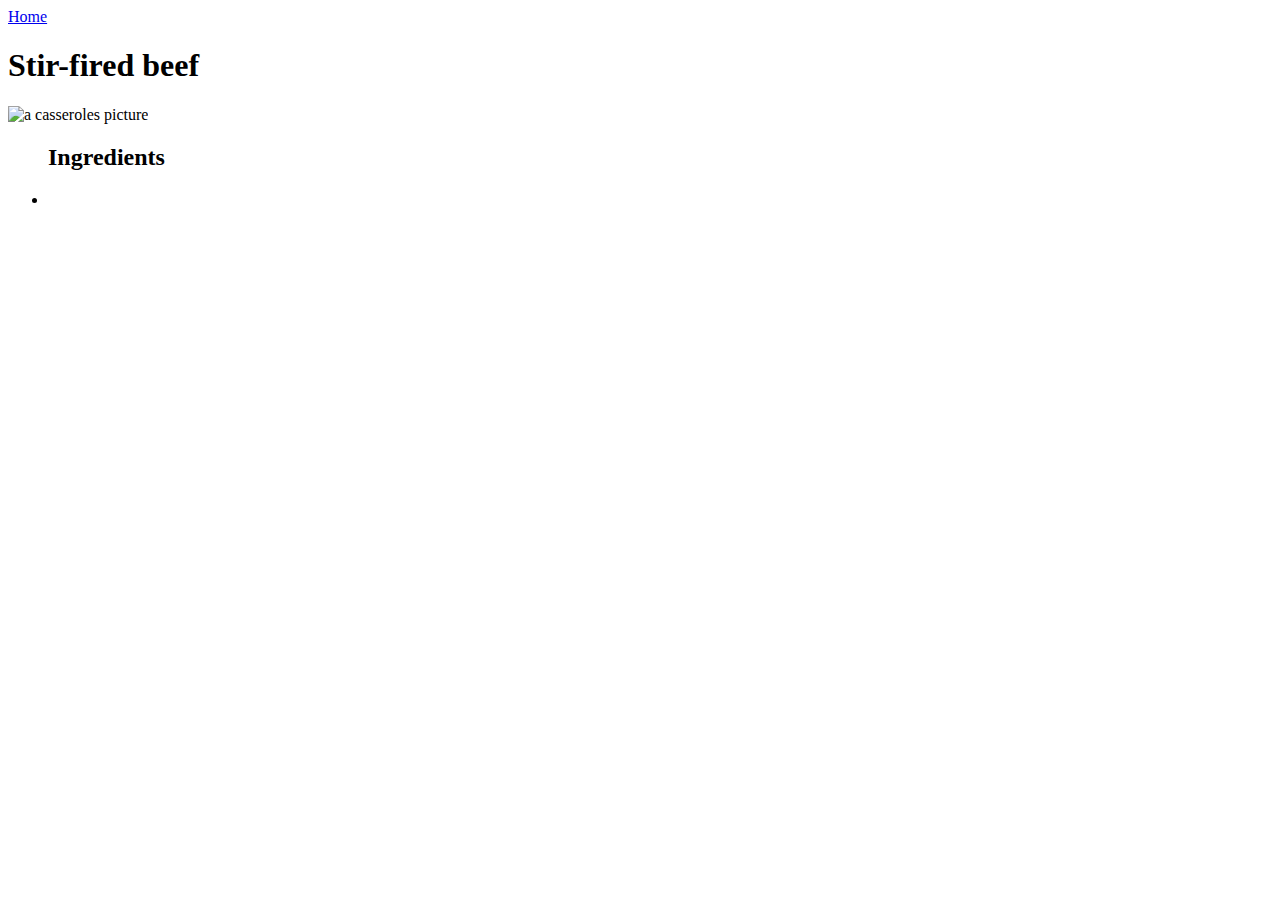
==== recipes/home-made_noodles.html @ 2ed4f0b5 "This is the inital of the website" ====
<!DOCTYPE html>
<html lang="en">
<head>
    <meta charset="UTF-8">
    <meta name="viewport" content="width=device-width, initial-scale=1.0">
    <title>Our 17 Cheesiest Casseroles of All Time</title>
</head>
<body>
    <a href="../index.html">Home</a>

    <h1>Stir-fired beef</h1>

    <img src="https://www.allrecipes.com/thmb/4xslGZa-ynOG8m-dyVlZFjfFR3E=/750x0/filters:no_upscale():max_bytes(150000):strip_icc():format(webp)/8710394-Million-Dollar-Potato-Casserole-ddmfs-0194-4x3-beauty-9f91b56e603144eaa1081a987b9116c2.jpg" alt="a casseroles picture">

    <ul>
        <h2>Ingredients</h2>
        <li></li>
    </ul>
    
</body>
</html>
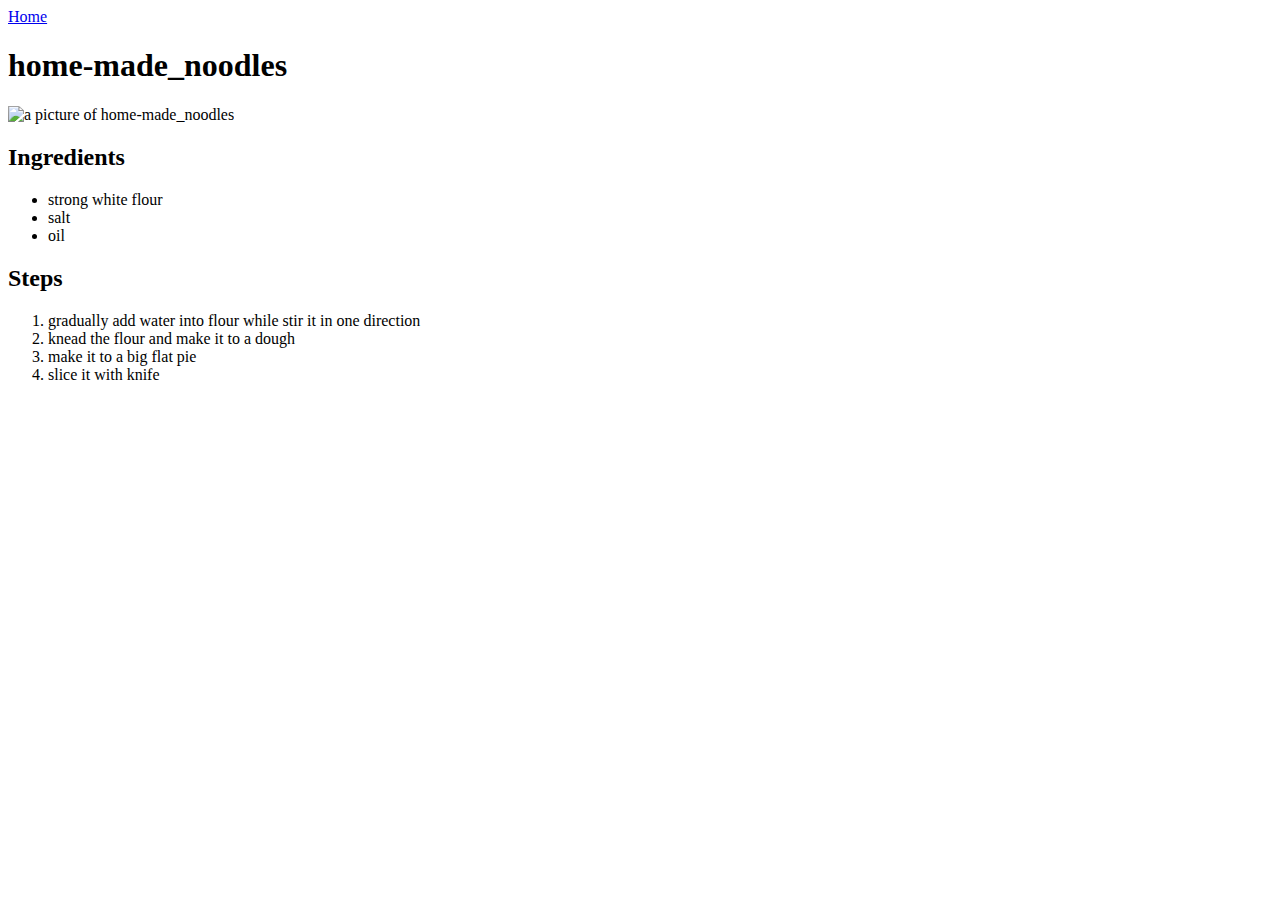
==== commit 3b9b0fdb: "add a css file" ====
--- a/recipes/home-made_noodles.html
+++ b/recipes/home-made_noodles.html
@@ -3,19 +3,32 @@
 <head>
     <meta charset="UTF-8">
     <meta name="viewport" content="width=device-width, initial-scale=1.0">
-    <title>Our 17 Cheesiest Casseroles of All Time</title>
+    <title>home-made_noodles</title>
+    <link rel="stylesheet" href="../myStyle.css">
 </head>
 <body>
     <a href="../index.html">Home</a>
 
-    <h1>Stir-fired beef</h1>
+    <h1>home-made_noodles</h1>
 
-    <img src="https://www.allrecipes.com/thmb/4xslGZa-ynOG8m-dyVlZFjfFR3E=/750x0/filters:no_upscale():max_bytes(150000):strip_icc():format(webp)/8710394-Million-Dollar-Potato-Casserole-ddmfs-0194-4x3-beauty-9f91b56e603144eaa1081a987b9116c2.jpg" alt="a casseroles picture">
+    <img src="https://culturedtable.com/wp-content/uploads/2022/04/noodles-1024x1024.jpg" alt="a picture of home-made_noodles"
+    weight="310" height="310">
 
+    <h2>Ingredients</h2>
     <ul>
-        <h2>Ingredients</h2>
-        <li></li>
+        <li>strong white flour</li>
+        <li>salt</li>
+        <li>oil</li>
     </ul>
+
+    <h2> Steps </h2>
+    <ol>
+        <li>gradually add water into flour while stir it in one direction</li>
+        <li>knead the flour and make it to a dough</li>
+        <li>make it to a big flat pie</li>
+        <li>slice it with knife</li>
+
+    </ol>
     
 </body>
 </html>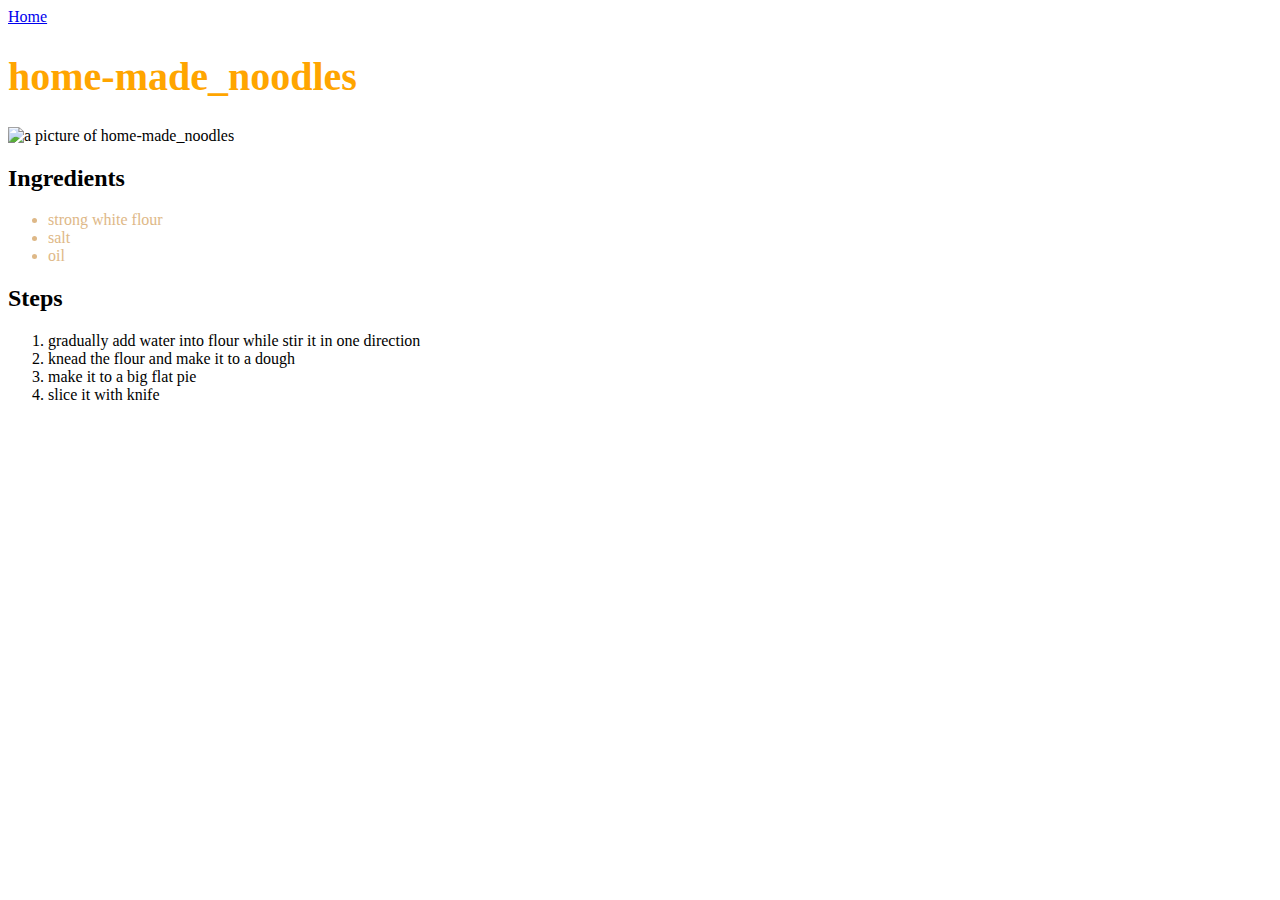
==== commit 38ce9c08: "minor" ====
--- a/recipes/home-made_noodles.html
+++ b/recipes/home-made_noodles.html
@@ -4,7 +4,7 @@
     <meta charset="UTF-8">
     <meta name="viewport" content="width=device-width, initial-scale=1.0">
     <title>home-made_noodles</title>
-    <link rel="stylesheet" href="../myStyle.css">
+    <link rel="stylesheet" href="../style.css">
 </head>
 <body>
     <a href="../index.html">Home</a>
--- a/style.css
+++ b/style.css
@@ -0,0 +1,34 @@
+p { 
+    color:black;
+    font-size: 20px;
+    font-weight: 300;
+}
+h1 {
+    color: orange;
+    font-family: "Times New Roman", serif;
+    font-size: 40px;
+    font-weight: 700;
+    text-align: left;
+
+}
+
+/* not being used currently */
+/* chain selectors */
+.red.blue {   
+    color: green;
+}
+/* grouping sele */
+.red,.blue {
+    color: rgb(255, 0, 111);
+}
+#unique1 {
+    color: brown;
+}
+.class1 {
+    background-color: yellow;
+    font-size: 50px;
+}
+/* descendant combinator */
+ul li {
+    color: burlywood;
+}
